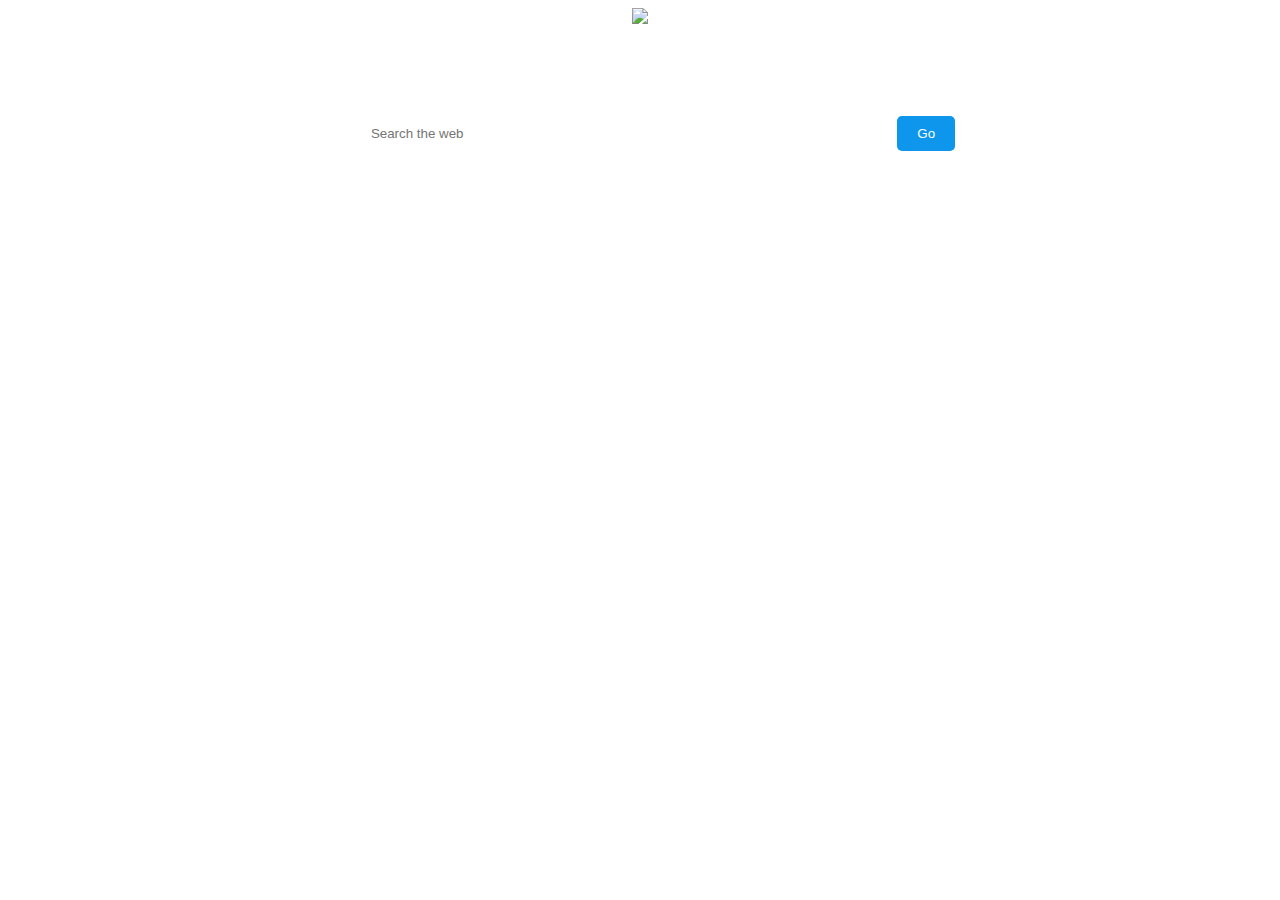
==== index.html @ 618874ec "Rename html.html to index.html" ====
<!DOCTYPE html>
<html>
<head>
    <title>KONG BROWSER</title>
    <style>
        body {
            font-family: Arial, sans-serif;
            text-align: center;
        }
        .navbar {
            background-color: transparent; 
            color: white;
            padding: 10px;
            position: absolute; 
            width: 100%; 
            z-index: 1; 
        }
        .navbar input[type="text"] {
            padding: 10px;
            width: 40%;
            border: none;
            border-radius: 5px;
        }
        .navbar button {
            padding: 10px 20px;
            background-color: #0d96eb;
            border: none;
            border-radius: 5px;
            color: white;
            cursor: pointer;
        }
        #popup {
            display: none;
            position: fixed;
            top: 50%;
            left: 50%;
            transform: translate(-50%, -50%);
            background-color: white;
            border: 1px solid #ccc;
            padding: 20px;
            box-shadow: 0px 0px 10px rgba(0, 0, 0, 0.5);
            z-index: 9999;
        }
    </style>
</head>
<body>
    
    <div class="navbar">
        <br>
        <h1>Kong Browser</h1>
        <input type="text" id="searchInput" placeholder="Search the web">
        <button onclick="searchOrCheck()">Go</button>
    </div>

    <div id="popup">
        <p id="popupMessage"></p>
        <button onclick="closePopup()">Close</button>
    </div>
    <img src="bgg.gif" usemap="#image-map">

    <map name="image-map">
        <map name="image-map">
            <area target="_blank" alt="Prime Video" title="Prime Video" href="https://www.primevideo.com" coords="501,407,65" shape="circle">
            <area target="_blank" alt="Amazon" title="Amazon" href="https://www.amazon.com" coords="634,325,66" shape="circle">
            <area target="_blank" alt="Whatsapp" title="Whatsapp" href="https://www.web.whatsapp.com" coords="641,478,67" shape="circle">
            <area target="_blank" alt="Instagram" title="Instagram" href="https://www.instagram.com" coords="764,252,66" shape="circle">
            <area target="_blank" alt="Twitter" title="Twitter" href="https://www.twitter.com" coords="772,406,66" shape="circle">
            <area target="_blank" alt="Youtube" title="Youtube" href="https://www.youtube.com" coords="904,332,67" shape="circle">
            <area target="_blank" alt="Netflix" title="Netflix" href="https://www.netflix.com" coords="907,479,64" shape="circle">
            <area target="_blank" alt="Gmail" title="Gmail" href="https://www.mail.google.com" coords="1036,257,65" shape="circle">
            <area target="_blank" alt="Facebook" title="Facebook" href="https://www.facebook.com" coords="1034,403,63" shape="circle">
            <area target="_blank" alt="Canva" title="Canva" href="https://www.canva.com" coords="1036,562,66" shape="circle">
            <area target="_blank" alt="Linkedin" title="Linkedin" href="https://www.linkedin.com" coords="1166,483,65" shape="circle">
            <area target="_blank" alt="Filpkart" title="Filpkart" href="https://www.flipkart.com" coords="1170,178,64" shape="circle">
            <area target="_blank" alt="Telegram" title="Telegram" href="https://www.telegram.com" coords="1166,331,67" shape="circle">
        
    </map>
    <script>
        function searchOrCheck() {
            var inputText = document.getElementById("searchInput").value;
            var wordsToCheck = ["phishing", "ngrock", "hack", "hacking", "prize", "phish"];
            var foundWords = [];

            wordsToCheck.forEach(function (word) {
                if (inputText.toLowerCase().includes(word.toLowerCase())) {
                    foundWords.push(word);
                }
            });

            var popup = document.getElementById("popup");
            var popupMessage = document.getElementById("popupMessage");

            if (foundWords.length > 0) {
                popupMessage.textContent = "This link is not safe.";
                popup.style.display = "block";
            } else {
                window.location.href = "https://www.google.com/search?q=" + encodeURIComponent(inputText);
            }
        }

        function closePopup() {
            var popup = document.getElementById("popup");
            popup.style.display = "none";
        }
    </script>
</body>
</html>
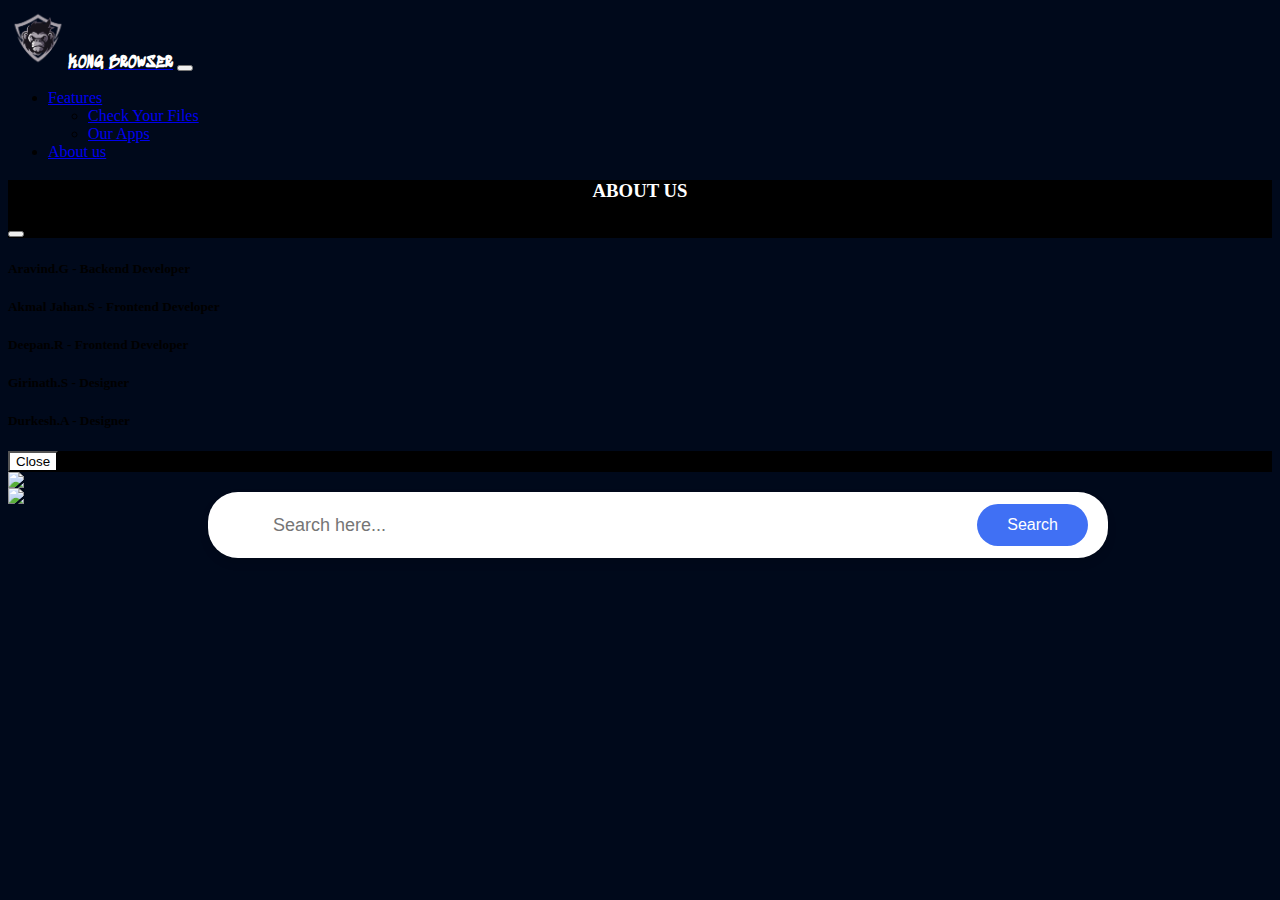
==== commit 642fdd27: "Add files via upload" ====
--- a/index.html
+++ b/index.html
@@ -1,107 +1,161 @@
-<!DOCTYPE html>
-<html>
-<head>
-    <title>KONG BROWSER</title>
-    <style>
-        body {
-            font-family: Arial, sans-serif;
-            text-align: center;
-        }
-        .navbar {
-            background-color: transparent; 
-            color: white;
-            padding: 10px;
-            position: absolute; 
-            width: 100%; 
-            z-index: 1; 
-        }
-        .navbar input[type="text"] {
-            padding: 10px;
-            width: 40%;
-            border: none;
-            border-radius: 5px;
-        }
-        .navbar button {
-            padding: 10px 20px;
-            background-color: #0d96eb;
-            border: none;
-            border-radius: 5px;
-            color: white;
-            cursor: pointer;
-        }
-        #popup {
-            display: none;
-            position: fixed;
-            top: 50%;
-            left: 50%;
-            transform: translate(-50%, -50%);
-            background-color: white;
-            border: 1px solid #ccc;
-            padding: 20px;
-            box-shadow: 0px 0px 10px rgba(0, 0, 0, 0.5);
-            z-index: 9999;
-        }
-    </style>
-</head>
-<body>
-    
-    <div class="navbar">
-        <br>
-        <h1>Kong Browser</h1>
-        <input type="text" id="searchInput" placeholder="Search the web">
-        <button onclick="searchOrCheck()">Go</button>
-    </div>
-
-    <div id="popup">
-        <p id="popupMessage"></p>
-        <button onclick="closePopup()">Close</button>
-    </div>
-    <img src="bgg.gif" usemap="#image-map">
-
-    <map name="image-map">
-        <map name="image-map">
-            <area target="_blank" alt="Prime Video" title="Prime Video" href="https://www.primevideo.com" coords="501,407,65" shape="circle">
-            <area target="_blank" alt="Amazon" title="Amazon" href="https://www.amazon.com" coords="634,325,66" shape="circle">
-            <area target="_blank" alt="Whatsapp" title="Whatsapp" href="https://www.web.whatsapp.com" coords="641,478,67" shape="circle">
-            <area target="_blank" alt="Instagram" title="Instagram" href="https://www.instagram.com" coords="764,252,66" shape="circle">
-            <area target="_blank" alt="Twitter" title="Twitter" href="https://www.twitter.com" coords="772,406,66" shape="circle">
-            <area target="_blank" alt="Youtube" title="Youtube" href="https://www.youtube.com" coords="904,332,67" shape="circle">
-            <area target="_blank" alt="Netflix" title="Netflix" href="https://www.netflix.com" coords="907,479,64" shape="circle">
-            <area target="_blank" alt="Gmail" title="Gmail" href="https://www.mail.google.com" coords="1036,257,65" shape="circle">
-            <area target="_blank" alt="Facebook" title="Facebook" href="https://www.facebook.com" coords="1034,403,63" shape="circle">
-            <area target="_blank" alt="Canva" title="Canva" href="https://www.canva.com" coords="1036,562,66" shape="circle">
-            <area target="_blank" alt="Linkedin" title="Linkedin" href="https://www.linkedin.com" coords="1166,483,65" shape="circle">
-            <area target="_blank" alt="Filpkart" title="Filpkart" href="https://www.flipkart.com" coords="1170,178,64" shape="circle">
-            <area target="_blank" alt="Telegram" title="Telegram" href="https://www.telegram.com" coords="1166,331,67" shape="circle">
-        
-    </map>
-    <script>
-        function searchOrCheck() {
-            var inputText = document.getElementById("searchInput").value;
-            var wordsToCheck = ["phishing", "ngrock", "hack", "hacking", "prize", "phish"];
-            var foundWords = [];
-
-            wordsToCheck.forEach(function (word) {
-                if (inputText.toLowerCase().includes(word.toLowerCase())) {
-                    foundWords.push(word);
-                }
-            });
-
-            var popup = document.getElementById("popup");
-            var popupMessage = document.getElementById("popupMessage");
-
-            if (foundWords.length > 0) {
-                popupMessage.textContent = "This link is not safe.";
-                popup.style.display = "block";
-            } else {
-                window.location.href = "https://www.google.com/search?q=" + encodeURIComponent(inputText);
-            }
-        }
-
-        function closePopup() {
-            var popup = document.getElementById("popup");
-            popup.style.display = "none";
-        }
-    </script>
-</body>
-</html>
+<!DOCTYPE html>
+<html>
+<head>
+    <title>KONG BROWSER</title>
+    <link href="home.css" rel="stylesheet">
+    <script src="https://kit.fontawesome.com/39d6712fc9.js" crossorigin="anonymous"></script>
+    <link rel="preconnect" href="https://fonts.googleapis.com">
+    <link rel="preconnect" href="https://fonts.gstatic.com" crossorigin>
+    <link rel="stylesheet" href="https://unicons.iconscout.com/release/v4.0.0/css/line.css" />
+    <link href="https://fonts.googleapis.com/css2?family=Inter:wght@400;700&display=swap" rel="stylesheet">
+    <link href="https://cdn.jsdelivr.net/npm/bootstrap@5.0.2/dist/css/bootstrap.min.css" rel="stylesheet" integrity="sha384-EVSTQN3/azprG1Anm3QDgpJLIm9Nao0Yz1ztcQTwFspd3yD65VohhpuuCOmLASjC" crossorigin="anonymous">
+    <link rel="preconnect" href="https://fonts.googleapis.com">
+<link rel="preconnect" href="https://fonts.gstatic.com" crossorigin>
+<link href="https://fonts.googleapis.com/css2?family=Sedgwick+Ave+Display&display=swap" rel="stylesheet">
+    <script src="https://cdn.jsdelivr.net/npm/bootstrap@5.0.2/dist/js/bootstrap.bundle.min.js" integrity="sha384-MrcW6ZMFYlzcLA8Nl+NtUVF0sA7MsXsP1UyJoMp4YLEuNSfAP+JcXn/tWtIaxVXM" crossorigin="anonymous"></script>
+</head>
+<body>
+    <nav class="navbar navbar-expand-lg navbar-dark bg-primary">
+        <div class="container-fluid">
+          <a class="navbar-brand" href="#"><img src="logo.png" class="logo-img"/><span>KONG BROWSER</span></a>
+          <button class="navbar-toggler" type="button" data-bs-toggle="collapse" data-bs-target="#navbarNav" aria-controls="navbarNav" aria-expanded="false" aria-label="Toggle navigation">
+            <span class="navbar-toggler-icon"></span>
+          </button>
+          <div class="collapse navbar-collapse" id="navbarNav">
+            <ul class="navbar-nav ms-auto">
+                <!-- Dropdown Button -->
+              <li class="nav-item dropdown">
+                <a class="nav-link dropdown-toggle" href="#" id="navbarDropdown" role="button" data-bs-toggle="dropdown" aria-expanded="false">
+                  Features
+                </a>
+                <ul class="dropdown-menu" aria-labelledby="navbarDropdown">
+                  <li><a class="dropdown-item" href="filechecker.html" target="_blank">Check Your Files</a></li>
+                  <li><a class="dropdown-item" href="kongapps.html" target="_blank">Our Apps</a></li>
+                  
+                </ul>
+              </li>
+              <!-- End Dropdown Button -->
+              <li class="nav-item">
+                <a class="nav-link active" type="button" data-bs-toggle="modal" data-bs-target="#exampleModal" aria-current="page" href="#">About us</a>
+              </li>
+              
+            </ul>
+          </div>
+        </div>
+      </nav>
+      <!-- Modal -->
+    <div class="modal fade" id="exampleModal" tabindex="-1" aria-labelledby="exampleModalLabel" aria-hidden="true">
+        <div class="modal-dialog">
+        <div class="modal-content">
+            <div class="modal-header">
+            <h3 class="modal-title modal-head text-center" id="exampleModalLabel">ABOUT US</h3>
+            <button type="button" class="btn-close" data-bs-dismiss="modal" aria-label="Close"></button>
+            </div>
+            <div class="modal-body">
+            <h5>Aravind.G - Backend Developer</h5>
+            <h5>Akmal Jahan.S - Frontend Developer</h5>
+            <h5>Deepan.R - Frontend Developer</h5>
+            <h5>Girinath.S - Designer</h5>
+            <h5>Durkesh.A - Designer</h5>
+            </div>
+            <div class="modal-footer footer">
+            <button type="button" class="btn close-btn" data-bs-dismiss="modal">Close</button>
+            </div>
+        </div>
+        </div>
+    </div>
+    <div class="row">
+        <div class="col-7 input-box">
+            <i class="uil uil-search"></i>
+            <input type="text" id="searchInput" placeholder="Search here..." />
+            <button class="button" onclick="searchOrCheck()">Search</button>
+        </div>
+    </div>
+    
+     
+     <div id="popup">
+        <p id="popupMessage"></p>
+        <div>
+            <img src="not safe gif.gif" id="UnsafeImg" class="mx-auto">
+        </div>
+        
+        <div class="mx-auto">
+            <button onclick="closePopup()" class="close-button mt-3 ">Close</button>
+        </div>
+        
+    </div>
+    <div class="bg-image d-none d-md-block">
+        <img src="bgg.gif" class="bg-image" usemap="#image-map">
+        
+    </div>
+    
+    <div class="bg-image d-block d-md-none">
+        <img src="bgm.gif" usemap="#image_map-sm" class="bg-image">
+        
+    </div>
+    <map name="image_map-sm">
+        <area target="_blank" alt="prime" title="prime" href="https://primevideo.com" coords="130,1121,88" shape="circle">
+        <area target="_blank" alt="ama" title="ama" href="https://amazon.com" coords="319,1010,91" shape="circle">
+        <area target="_blank" alt="inta" title="inta" href="https://instagram.com" coords="495,900,85" shape="circle">
+        <area target="_blank" alt="tw" title="tw" href="https://twitter.com" coords="512,1108,88" shape="circle">
+        <area target="_blank" alt="youtube" title="youtube" href="https://youtube.com" coords="688,1003,91" shape="circle">
+        <area target="_blank" alt="net" title="net" href="https://netflix.com" coords="700,1225,96" shape="circle">
+        <area target="_blank" alt="mail" title="mail" href="https://mail.google.com" coords="879,905,88" shape="circle">
+        <area target="_blank" alt="fb" title="fb" href="https://fb.com" coords="882,1106,88" shape="circle">
+        <area target="_blank" alt="can" title="can" href="https://canva.com" coords="875,1329,92" shape="circle">
+        <area target="_blank" alt="flip" title="flip" href="https://flipkart.com" coords="1053,795,86" shape="circle">
+        <area target="_blank" alt="tg" title="tg" href="https://web.telegram.org" coords="1059,1012,96" shape="circle">
+        <area target="_blank" alt="link" title="link" href="https://linkedin.com" coords="1060,1221,88" shape="circle">
+        <area target="_blank" alt="whatsapp" title="whatsapp" href="https://web.whatsapp.com" coords="325,1219,92" shape="circle">
+      </map>
+    
+
+    <map name="image-map">
+        <map name="image-map">
+            <area target="_blank" alt="Prime Video" title="Prime Video" href="https://www.primevideo.com" coords="501,407,65" shape="circle">
+            <area target="_blank" alt="Amazon" title="Amazon" href="https://www.amazon.com" coords="634,325,66" shape="circle">
+            <area target="_blank" alt="Whatsapp" title="Whatsapp" href="https://www.web.whatsapp.com" coords="641,478,67" shape="circle">
+            <area target="_blank" alt="Instagram" title="Instagram" href="https://www.instagram.com" coords="764,252,66" shape="circle">
+            <area target="_blank" alt="Twitter" title="Twitter" href="https://www.twitter.com" coords="772,406,66" shape="circle">
+            <area target="_blank" alt="Youtube" title="Youtube" href="https://www.youtube.com" coords="904,332,67" shape="circle">
+            <area target="_blank" alt="Netflix" title="Netflix" href="https://www.netflix.com" coords="907,479,64" shape="circle">
+            <area target="_blank" alt="Gmail" title="Gmail" href="https://mail.google.com/" coords="1036,257,65" shape="circle">
+            <area target="_blank" alt="Facebook" title="Facebook" href="https://www.facebook.com" coords="1034,403,63" shape="circle">
+            <area target="_blank" alt="Canva" title="Canva" href="https://www.canva.com" coords="1036,562,66" shape="circle">
+            <area target="_blank" alt="Linkedin" title="Linkedin" href="https://www.linkedin.com" coords="1166,483,65" shape="circle">
+            <area target="_blank" alt="Filpkart" title="Filpkart" href="https://www.flipkart.com" coords="1170,178,64" shape="circle">
+            <area target="_blank" alt="Telegram" title="Telegram" href="https://web.telegram.org/" coords="1166,331,67" shape="circle">
+        
+    </map>
+    <script>
+        function searchOrCheck() {
+            var inputText = document.getElementById("searchInput").value;
+            var wordsToCheck = ["phishing", "ngrock", "hack", "hacking", "prize", "phish"];
+            var foundWords = [];
+
+            wordsToCheck.forEach(function (word) {
+                if (inputText.toLowerCase().includes(word.toLowerCase())) {
+                    foundWords.push(word);
+                }
+            });
+
+            var popup = document.getElementById("popup");
+            var popupMessage = document.getElementById("popupMessage");
+
+            if (foundWords.length > 0) {
+                let UnsafeImg=document.getElementById("UnsafeImg");
+                UnsafeImg.style.display="block";
+                popupMessage.textContent = "This link is not safe.";
+                popup.style.display = "block";
+            } else {
+                window.location.href = "https://www.google.com/search?q=" + encodeURIComponent(inputText);
+            }
+        }
+
+        function closePopup() {
+            var popup = document.getElementById("popup");
+            popup.style.display = "none";
+        }
+    </script>
+</body>
+</html>
--- a/home.css
+++ b/home.css
@@ -0,0 +1,281 @@
+@import url("https://fonts.googleapis.com/css2?family=Poppins:weight@100;200;300;400;500;600;700;800&display=swap");
+@import url(https://fonts.googleapis.com/css?family=Material+Icons|Roboto:400);
+@import url("https://fonts.googleapis.com/css2?family=Poppins:wght@300;400;500;600&display=swap");
+@import url('https://fonts.googleapis.com/css2?family=Sedgwick+Ave+Display&display=swap');
+
+body{
+    background-color: #00091b !important;
+}
+.bg-image{
+    display: block;
+  margin-left: auto;
+  margin-right: auto;
+  overflow: hidden;
+}
+.input-box {
+    margin-top: 20px !important;
+    margin-left: 200px !important;
+  position: absolute;
+  height: 66px;
+  max-width: 900px;
+  width: 100%;
+  background: #fff;
+  margin: 0 20px;
+  border-radius: 30px;
+  box-shadow: 0 5px 10px rgba(0, 0, 0, 0.1);
+}
+.input-box i,
+.input-box .button {
+  position: absolute;
+  top: 50%;
+  transform: translateY(-50%);
+}
+.input-box i {
+  left: 20px;
+  font-size: 30px;
+  color: #707070;
+}
+.input-box input {
+  height: 100%;
+  width: 100%;
+  outline: none;
+  font-size: 18px;
+  font-weight: 400;
+  border: none;
+  padding: 0 155px 0 65px;
+  background-color: transparent;
+}
+.input-box .button {
+  right: 20px;
+  font-size: 16px;
+  font-weight: 400;
+  color: #fff;
+  border: none;
+  padding: 12px 30px;
+  border-radius: 30px;
+  background-color: #4070f4;
+  cursor: pointer;
+}
+.input-box .button:active {
+  transform: translateY(-50%) scale(0.98);
+}
+
+/* Responsive */
+@media screen and (max-width: 500px) {
+  .input-box {
+    height: 46px;
+    margin: 0 8px;
+  }
+  .input-box i {
+    left: 12px;
+    font-size: 25px;
+  }
+  .input-box input {
+    padding: 0 112px 0 50px;
+  }
+  .input-box .button {
+    right: 12px;
+    font-size: 14px;
+    padding: 8px 18px;
+  }
+}
+.search{
+    position: absolute;
+    padding-top: 80px;
+    padding-left: 50px;
+
+}
+.modal-head{
+    font-weight: 400;
+    text-align: center !important;
+    font-weight: bold;
+}
+.footer{
+    background-color: black;
+}
+.close-btn{
+    background-color: white !important;
+    color: black !important;
+}
+
+.modal-header{
+    background-color: black !important;
+    color: white !important;
+}
+.logo-head{
+    padding-left: 10px;
+    font-size: 20px;
+}
+#popup {
+    display: none;
+    position: fixed;
+    top: 50%;
+    left: 50%;
+    transform: translate(-50%, -50%);
+    background-color: white;
+    border: 1px solid #ccc;
+    padding: 20px;
+    box-shadow: 0px 0px 10px rgba(0, 0, 0, 0.5);
+    z-index: 9999;
+}
+#UnsafeImg{
+    height: 40vh;
+    width: 40vh;
+    display: none;
+}
+.close-button{
+    font-weight: bold;
+    padding: 10px;
+    padding-left: 20px;
+    padding-right: 20px;
+    border-radius: 7px;
+    color: white;
+    background-color: black;
+    border-width: 0;
+}
+.close-button:hover{
+    box-shadow: 0px 5px 20px 5px rgba(0, 0, 0, 0.25);
+}
+#popupMessage{
+    font-size: 20px;
+    font-weight: bold;
+}
+#search-btn{
+    background-color: transparent;
+    border-width: 0;
+}
+.search-icon{
+    font-size: 30px;
+}
+#sentenceInput{
+    padding-right: 20px;
+    padding-left: 20px;
+    width: 60vw;
+    background-color:rgb(231, 231, 231);
+    border: 0;
+    border-radius: 40px;
+    outline: 0;
+}
+#search-btn{
+    color: rgb(0, 26, 255);
+    padding-left: 10px;
+}
+
+@media only screen and (max-width: 690px){
+    .input-box {
+        margin-left: 15px ;
+    }
+}
+@media only screen and (max-width: 420px){
+    .input-box {
+        margin-left: 15px !important;
+        margin-top: 200px !important;
+    }
+}
+
+
+
+
+.input-box-sm {
+    margin-top: 200px !important;
+    margin-left: 200px !important;
+  position: absolute;
+  height: 66px;
+  max-width: 900px;
+  width: 100%;
+  background: #fff;
+  margin: 0 20px;
+  border-radius: 30px;
+  box-shadow: 0 5px 10px rgba(0, 0, 0, 0.1);
+}
+.input-box-sm i,
+.input-box-sm .button {
+  position: absolute;
+  top: 50%;
+  transform: translateY(-50%);
+}
+.input-box-sm i {
+  left: 20px;
+  font-size: 30px;
+  color: #707070;
+}
+.input-box-sm input {
+  height: 100%;
+  width: 100%;
+  outline: none;
+  font-size: 18px;
+  font-weight: 400;
+  border: none;
+  padding: 0 155px 0 65px;
+  background-color: transparent;
+}
+.input-box-sm .button {
+  right: 20px;
+  font-size: 16px;
+  font-weight: 400;
+  color: #fff;
+  border: none;
+  padding: 12px 30px;
+  border-radius: 30px;
+  background-color: #4070f4;
+  cursor: pointer;
+}
+.input-box-sm .button:active {
+  transform: translateY(-50%) scale(0.98);
+}
+
+/* Responsive */
+@media screen and (max-width: 500px) {
+  .input-box-sm {
+    height: 46px;
+    margin: 0 8px;
+  }
+  .input-box-sm i {
+    left: 12px;
+    font-size: 25px;
+  }
+  .input-box-sm input {
+    padding: 0 112px 0 50px;
+  }
+  .input-box-sm .button {
+    right: 12px;
+    font-size: 14px;
+    padding: 8px 18px;
+  }
+}
+
+.logo-img{
+    height: 60px;
+    width: 60px;
+
+}
+nav{
+    padding-top: 0px !important;
+    padding-bottom: 0px !important;
+}
+nav span{
+    color: #ffffff;
+    font-weight: bold;
+    font-family: 'Sedgwick Ave Display', cursive;
+}
+.bg-kong{
+  background-image: url('bg.gif');
+  background-repeat: no-repeat;
+  height: 100vh;
+  background-size: cover;
+}
+.card-1{
+  border-radius: 30px;
+  box-shadow: white;
+  background-color: white;
+  padding: 20px;
+}
+.bus-img{
+  height: 220px;
+}
+.file-img{
+  height: 220px;
+}
+.kong-img{
+  height: 270px;
+}